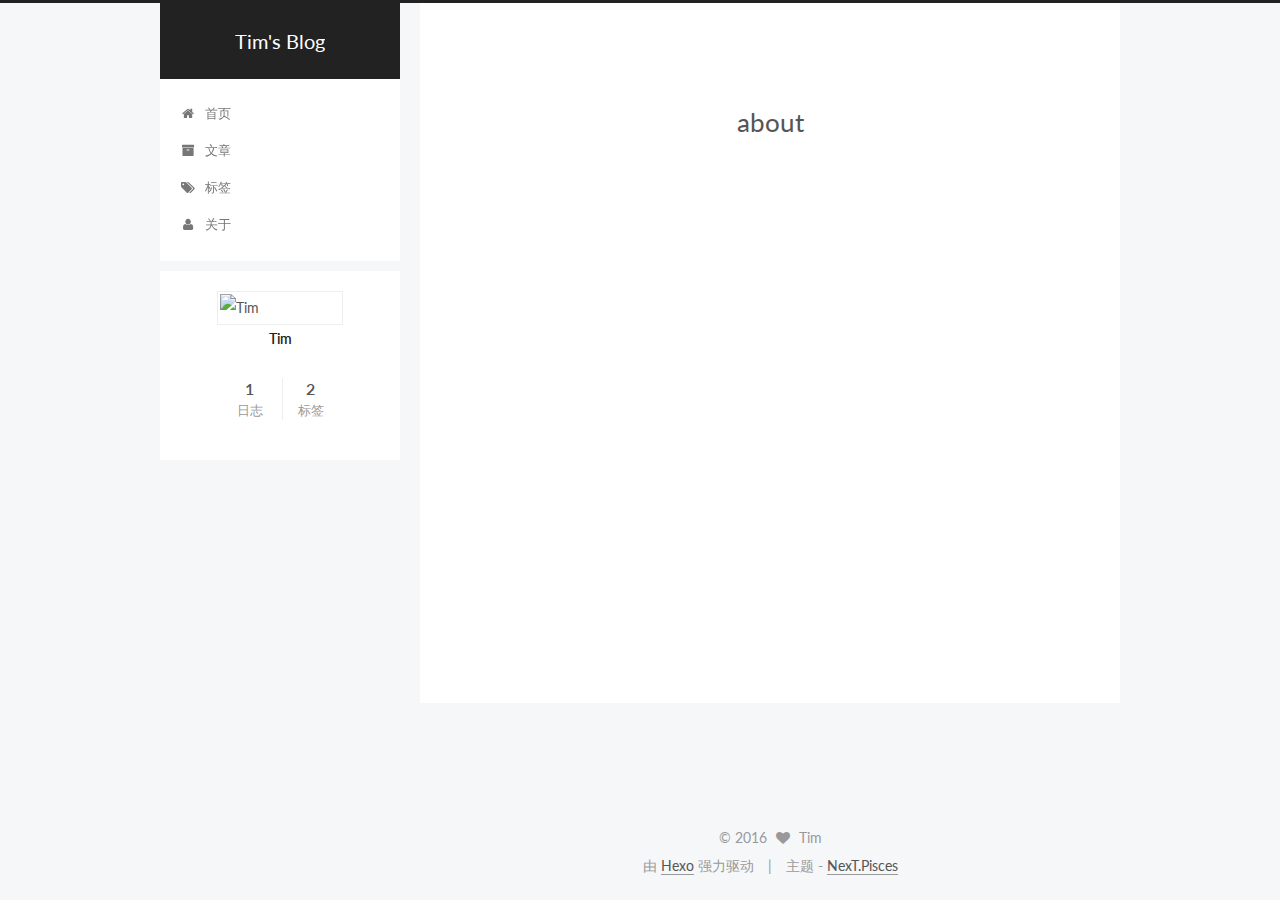
==== about/index.html @ 5eae47b6 "Site updated: 2016-11-21 16:59:02" ====
<!doctype html>



  


<html class="theme-next pisces use-motion" lang="zh-Hans">
<head>
  <meta charset="UTF-8"/>
<meta http-equiv="X-UA-Compatible" content="IE=edge" />
<meta name="viewport" content="width=device-width, initial-scale=1, maximum-scale=1"/>



<meta http-equiv="Cache-Control" content="no-transform" />
<meta http-equiv="Cache-Control" content="no-siteapp" />












  
  
  <link href="/lib/fancybox/source/jquery.fancybox.css?v=2.1.5" rel="stylesheet" type="text/css" />




  
  
  
  

  
    
    
  

  

  

  

  

  
    
    
    <link href="//fonts.googleapis.com/css?family=Lato:300,300italic,400,400italic,700,700italic&subset=latin,latin-ext" rel="stylesheet" type="text/css">
  






<link href="/lib/font-awesome/css/font-awesome.min.css?v=4.6.2" rel="stylesheet" type="text/css" />

<link href="/css/main.css?v=5.1.0" rel="stylesheet" type="text/css" />


  <meta name="keywords" content="Hexo, NexT" />








  <link rel="shortcut icon" type="image/x-icon" href="/favicon.ico?v=5.1.0" />






<meta property="og:type" content="website">
<meta property="og:title" content="about">
<meta property="og:url" content="http://yoursite.com/about/index.html">
<meta property="og:site_name" content="Tim's Blog">
<meta property="og:updated_time" content="2016-11-21T07:51:37.394Z">
<meta name="twitter:card" content="summary">
<meta name="twitter:title" content="about">



<script type="text/javascript" id="hexo.configurations">
  var NexT = window.NexT || {};
  var CONFIG = {
    root: '/',
    scheme: 'Pisces',
    sidebar: {"position":"left","display":"post"},
    fancybox: true,
    motion: true,
    duoshuo: {
      userId: '0',
      author: '博主'
    },
    algolia: {
      applicationID: '',
      apiKey: '',
      indexName: '',
      hits: {"per_page":10},
      labels: {"input_placeholder":"Search for Posts","hits_empty":"We didn't find any results for the search: ${query}","hits_stats":"${hits} results found in ${time} ms"}
    }
  };
</script>



  <link rel="canonical" href="http://yoursite.com/about/"/>





  <title>
  

  
    about | Tim's Blog
  
</title>
</head>

<body itemscope itemtype="http://schema.org/WebPage" lang="zh-Hans">

  










  
  
    
  

  <div class="container one-collumn sidebar-position-left  ">
    <div class="headband"></div>

    <header id="header" class="header" itemscope itemtype="http://schema.org/WPHeader">
      <div class="header-inner"><div class="site-meta ">
  

  <div class="custom-logo-site-title">
    <a href="/"  class="brand" rel="start">
      <span class="logo-line-before"><i></i></span>
      <span class="site-title">Tim's Blog</span>
      <span class="logo-line-after"><i></i></span>
    </a>
  </div>
  <p class="site-subtitle"></p>
</div>

<div class="site-nav-toggle">
  <button>
    <span class="btn-bar"></span>
    <span class="btn-bar"></span>
    <span class="btn-bar"></span>
  </button>
</div>

<nav class="site-nav">
  

  
    <ul id="menu" class="menu">
      
        
        <li class="menu-item menu-item-home">
          <a href="/" rel="section">
            
              <i class="menu-item-icon fa fa-fw fa-home"></i> <br />
            
            首页
          </a>
        </li>
      
        
        <li class="menu-item menu-item-archives">
          <a href="/archives" rel="section">
            
              <i class="menu-item-icon fa fa-fw fa-archive"></i> <br />
            
            文章
          </a>
        </li>
      
        
        <li class="menu-item menu-item-tags">
          <a href="/tags" rel="section">
            
              <i class="menu-item-icon fa fa-fw fa-tags"></i> <br />
            
            标签
          </a>
        </li>
      
        
        <li class="menu-item menu-item-about">
          <a href="/about" rel="section">
            
              <i class="menu-item-icon fa fa-fw fa-user"></i> <br />
            
            关于
          </a>
        </li>
      

      
    </ul>
  

  
</nav>



 </div>
    </header>

    <main id="main" class="main">
      <div class="main-inner">
        <div class="content-wrap">
          <div id="content" class="content">
            

  <div id="posts" class="posts-expand">
  <header class="post-header">

	<h2 class="post-title" itemprop="name headline">about</h2>



</header>

    
    
      
    
  </div>


          </div>
          


          
  <div class="comments" id="comments">
    
  </div>


        </div>
        
          
  
  <div class="sidebar-toggle">
    <div class="sidebar-toggle-line-wrap">
      <span class="sidebar-toggle-line sidebar-toggle-line-first"></span>
      <span class="sidebar-toggle-line sidebar-toggle-line-middle"></span>
      <span class="sidebar-toggle-line sidebar-toggle-line-last"></span>
    </div>
  </div>

  <aside id="sidebar" class="sidebar">
    <div class="sidebar-inner">

      

      

      <section class="site-overview sidebar-panel sidebar-panel-active">
        <div class="site-author motion-element" itemprop="author" itemscope itemtype="http://schema.org/Person">
          <img class="site-author-image" itemprop="image"
               src="http://suo.im/2dXatv"
               alt="Tim" />
          <p class="site-author-name" itemprop="name">Tim</p>
          <p class="site-description motion-element" itemprop="description"></p>
        </div>
        <nav class="site-state motion-element">
          <div class="site-state-item site-state-posts">
            <a href="/archives">
              <span class="site-state-item-count">1</span>
              <span class="site-state-item-name">日志</span>
            </a>
          </div>

          

          
            <div class="site-state-item site-state-tags">
              <a href="/tags">
                <span class="site-state-item-count">2</span>
                <span class="site-state-item-name">标签</span>
              </a>
            </div>
          

        </nav>

        

        <div class="links-of-author motion-element">
          
        </div>

        
        

        
        

        


      </section>

      

    </div>
  </aside>


        
      </div>
    </main>

    <footer id="footer" class="footer">
      <div class="footer-inner">
        <div class="copyright" >
  
  &copy; 
  <span itemprop="copyrightYear">2016</span>
  <span class="with-love">
    <i class="fa fa-heart"></i>
  </span>
  <span class="author" itemprop="copyrightHolder">Tim</span>
</div>


<div class="powered-by">
  由 <a class="theme-link" href="https://hexo.io">Hexo</a> 强力驱动
</div>

<div class="theme-info">
  主题 -
  <a class="theme-link" href="https://github.com/iissnan/hexo-theme-next">
    NexT.Pisces
  </a>
</div>


        

        
      </div>
    </footer>

    <div class="back-to-top">
      <i class="fa fa-arrow-up"></i>
    </div>
  </div>

  

<script type="text/javascript">
  if (Object.prototype.toString.call(window.Promise) !== '[object Function]') {
    window.Promise = null;
  }
</script>









  



  
  <script type="text/javascript" src="/lib/jquery/index.js?v=2.1.3"></script>

  
  <script type="text/javascript" src="/lib/fastclick/lib/fastclick.min.js?v=1.0.6"></script>

  
  <script type="text/javascript" src="/lib/jquery_lazyload/jquery.lazyload.js?v=1.9.7"></script>

  
  <script type="text/javascript" src="/lib/velocity/velocity.min.js?v=1.2.1"></script>

  
  <script type="text/javascript" src="/lib/velocity/velocity.ui.min.js?v=1.2.1"></script>

  
  <script type="text/javascript" src="/lib/fancybox/source/jquery.fancybox.pack.js?v=2.1.5"></script>


  


  <script type="text/javascript" src="/js/src/utils.js?v=5.1.0"></script>

  <script type="text/javascript" src="/js/src/motion.js?v=5.1.0"></script>



  
  


  <script type="text/javascript" src="/js/src/affix.js?v=5.1.0"></script>

  <script type="text/javascript" src="/js/src/schemes/pisces.js?v=5.1.0"></script>



  

  


  <script type="text/javascript" src="/js/src/bootstrap.js?v=5.1.0"></script>



  



  




	




  
  

  

  

  

  


</body>
</html>
---- css/main.css ----
/* normalize.css v3.0.2 | MIT License | git.io/normalize */
html {
  font-family: sans-serif; /* 1 */
  -ms-text-size-adjust: 100%; /* 2 */
  -webkit-text-size-adjust: 100%; /* 2 */
}
body {
  margin: 0;
}
article,
aside,
details,
figcaption,
figure,
footer,
header,
hgroup,
main,
menu,
nav,
section,
summary {
  display: block;
}
audio,
canvas,
progress,
video {
  display: inline-block; /* 1 */
  vertical-align: baseline; /* 2 */
}
audio:not([controls]) {
  display: none;
  height: 0;
}
[hidden],
template {
  display: none;
}
a {
  background-color: transparent;
}
a:active,
a:hover {
  outline: 0;
}
abbr[title] {
  border-bottom: 1px dotted;
}
b,
strong {
  font-weight: bold;
}
dfn {
  font-style: italic;
}
h1 {
  font-size: 2em;
  margin: 0.67em 0;
}
mark {
  background: #ff0;
  color: #000;
}
small {
  font-size: 80%;
}
sub,
sup {
  font-size: 75%;
  line-height: 0;
  position: relative;
  vertical-align: baseline;
}
sup {
  top: -0.5em;
}
sub {
  bottom: -0.25em;
}
img {
  border: 0;
}
svg:not(:root) {
  overflow: hidden;
}
figure {
  margin: 1em 40px;
}
hr {
  -moz-box-sizing: content-box;
  box-sizing: content-box;
  height: 0;
}
pre {
  overflow: auto;
}
code,
kbd,
pre,
samp {
  font-family: monospace, monospace;
  font-size: 1em;
}
button,
input,
optgroup,
select,
textarea {
  color: inherit; /* 1 */
  font: inherit; /* 2 */
  margin: 0; /* 3 */
}
button {
  overflow: visible;
}
button,
select {
  text-transform: none;
}
button,
html input[type="button"],
input[type="reset"],
input[type="submit"] {
  -webkit-appearance: button; /* 2 */
  cursor: pointer; /* 3 */
}
button[disabled],
html input[disabled] {
  cursor: default;
}
button::-moz-focus-inner,
input::-moz-focus-inner {
  border: 0;
  padding: 0;
}
input {
  line-height: normal;
}
input[type="checkbox"],
input[type="radio"] {
  box-sizing: border-box; /* 1 */
  padding: 0; /* 2 */
}
input[type="number"]::-webkit-inner-spin-button,
input[type="number"]::-webkit-outer-spin-button {
  height: auto;
}
input[type="search"] {
  -webkit-appearance: textfield; /* 1 */
  -moz-box-sizing: content-box;
  -webkit-box-sizing: content-box; /* 2 */
  box-sizing: content-box;
}
input[type="search"]::-webkit-search-cancel-button,
input[type="search"]::-webkit-search-decoration {
  -webkit-appearance: none;
}
fieldset {
  border: 1px solid #c0c0c0;
  margin: 0 2px;
  padding: 0.35em 0.625em 0.75em;
}
legend {
  border: 0; /* 1 */
  padding: 0; /* 2 */
}
textarea {
  overflow: auto;
}
optgroup {
  font-weight: bold;
}
table {
  border-collapse: collapse;
  border-spacing: 0;
}
td,
th {
  padding: 0;
}
::selection {
  background: #262a30;
  color: #fff;
}
body {
  position: relative;
  font-family: 'Lato', "PingFang SC", "Microsoft YaHei", sans-serif;
  font-size: 14px;
  line-height: 2;
  color: #555;
  background: #fff;
}
@media (max-width: 767px) {
  body {
    padding-right: 0 !important;
  }
}
@media (min-width: 768px) and (max-width: 991px) {
  body {
    padding-right: 0 !important;
  }
}
@media (min-width: 1600px) {
  body {
    font-size: 16px;
  }
}
h1,
h2,
h3,
h4,
h5,
h6 {
  margin: 0;
  padding: 0;
  font-weight: bold;
  line-height: 1.5;
  font-family: 'Lato', "PingFang SC", "Microsoft YaHei", sans-serif;
}
h2,
h3,
h4,
h5,
h6 {
  margin: 20px 0 15px;
}
h1 {
  font-size: 22px;
}
@media (max-width: 767px) {
  h1 {
    font-size: 18px;
  }
}
h2 {
  font-size: 20px;
}
@media (max-width: 767px) {
  h2 {
    font-size: 16px;
  }
}
h3 {
  font-size: 18px;
}
@media (max-width: 767px) {
  h3 {
    font-size: 14px;
  }
}
h4 {
  font-size: 16px;
}
@media (max-width: 767px) {
  h4 {
    font-size: 12px;
  }
}
h5 {
  font-size: 14px;
}
@media (max-width: 767px) {
  h5 {
    font-size: 10px;
  }
}
h6 {
  font-size: 12px;
}
@media (max-width: 767px) {
  h6 {
    font-size: 8px;
  }
}
p {
  margin: 0 0 25px 0;
}
a {
  color: #555;
  text-decoration: none;
  border-bottom: 1px solid #999;
  word-wrap: break-word;
}
a:hover {
  color: #222;
  border-bottom-color: #222;
}
ul {
  list-style: none;
}
blockquote {
  margin: 0;
  padding: 0;
}
img {
  display: block;
  margin: auto;
  max-width: 100%;
  height: auto;
}
hr {
  margin: 40px 0;
  height: 3px;
  border: none;
  background-color: #ddd;
  background-image: repeating-linear-gradient(-45deg, #fff, #fff 4px, transparent 4px, transparent 8px);
}
blockquote {
  padding: 0 15px;
  color: #666;
  border-left: 4px solid #ddd;
}
blockquote cite::before {
  content: "-";
  padding: 0 5px;
}
dt {
  font-weight: 700;
}
dd {
  margin: 0;
  padding: 0;
}
.text-left {
  text-align: left;
}
.text-center {
  text-align: center;
}
.text-right {
  text-align: right;
}
.text-justify {
  text-align: justify;
}
.text-nowrap {
  white-space: nowrap;
}
.text-lowercase {
  text-transform: lowercase;
}
.text-uppercase {
  text-transform: uppercase;
}
.text-capitalize {
  text-transform: capitalize;
}
.center-block {
  display: block;
  margin-left: auto;
  margin-right: auto;
}
.clearfix:before,
.clearfix:after {
  content: " ";
  display: table;
}
.clearfix:after {
  clear: both;
}
.pullquote {
  width: 45%;
}
.pullquote.left {
  float: left;
  margin-left: 5px;
  margin-right: 10px;
}
.pullquote.right {
  float: right;
  margin-left: 10px;
  margin-right: 5px;
}
.affix.affix.affix {
  position: fixed;
}
.translation {
  margin-top: -20px;
  font-size: 14px;
  color: #999;
}
.scrollbar-measure {
  width: 100px;
  height: 100px;
  overflow: scroll;
  position: absolute;
  top: -9999px;
}
.use-motion .motion-element {
  opacity: 0;
}
#local-search-input {
  padding: 3px;
  border: none;
  text-indent: 14px;
  border-radius: 0;
  width: 140px;
  outline: none;
  border-bottom: 1px solid #999;
  background: inherit;
  opacity: 0.5;
}
#local-search-input:focus {
  opacity: 1;
}
.search-icon {
  position: absolute;
  top: 9px;
}
table {
  margin: 20px 0;
  width: 100%;
  border-collapse: collapse;
  border-spacing: 0;
  border: 1px solid #ddd;
  font-size: 14px;
  table-layout: fixed;
  word-wrap: break-all;
}
table>tbody>tr:nth-of-type(odd) {
  background-color: #f9f9f9;
}
table>tbody>tr:hover {
  background-color: #f5f5f5;
}
caption,
th,
td {
  padding: 8px;
  text-align: left;
  vertical-align: middle;
  font-weight: normal;
}
th,
td {
  border-bottom: 3px solid #ddd;
  border-right: 1px solid #eee;
}
th {
  padding-bottom: 10px;
  font-weight: 700;
}
td {
  border-bottom-width: 1px;
}
html,
body {
  height: 100%;
}
.container {
  position: relative;
  min-height: 100%;
}
.header-inner {
  margin: 0 auto;
  padding: 100px 0 70px;
  width: 700px;
}
@media (min-width: 1600px) {
  .container .header-inner {
    width: 900px;
  }
}
.main {
  padding-bottom: 150px;
}
.main-inner {
  margin: 0 auto;
  width: 700px;
}
@media (min-width: 1600px) {
  .container .main-inner {
    width: 900px;
  }
}
.footer {
  position: absolute;
  left: 0;
  bottom: 0;
  width: 100%;
  min-height: 50px;
}
.footer-inner {
  box-sizing: border-box;
  margin: 20px auto;
  width: 700px;
}
@media (min-width: 1600px) {
  .container .footer-inner {
    width: 900px;
  }
}
pre,
.highlight {
  overflow: auto;
  margin: 20px 0;
  padding: 0;
  font-size: 13px;
  color: #4d4d4c;
  background: #f7f7f7;
  line-height: 1.6;
}
pre,
code {
  font-family: consolas, Menlo, "PingFang SC", "Microsoft YaHei", monospace;
}
code {
  padding: 2px 4px;
  word-wrap: break-word;
  color: #4d4d4c;
  background: #f7f7f7;
  border-radius: 3px;
  font-size: 13px;
}
pre code {
  padding: 0;
  color: #4d4d4c;
  background: none;
  text-shadow: none;
}
.highlight {
  border-radius: 1px;
}
.highlight pre {
  border: none;
  margin: 0;
  padding: 10px 0;
}
.highlight table {
  margin: 0;
  width: auto;
  border: none;
}
.highlight td {
  border: none;
  padding: 0;
}
.highlight figcaption {
  font-size: 1em;
  color: #4d4d4c;
  line-height: 1em;
  margin-bottom: 1em;
}
.highlight figcaption:before,
.highlight figcaption:after {
  content: " ";
  display: table;
}
.highlight figcaption:after {
  clear: both;
}
.highlight figcaption a {
  float: right;
  color: #4d4d4c;
}
.highlight figcaption a:hover {
  border-bottom-color: #4d4d4c;
}
.highlight .gutter pre {
  padding-left: 10px;
  padding-right: 10px;
  color: #869194;
  text-align: right;
  background-color: #eff2f3;
}
.highlight .code pre {
  padding-left: 10px;
  padding-right: 10px;
  background-color: #f7f7f7;
}
.highlight .line {
  height: 20px;
}
.gutter {
  -webkit-user-select: none;
  -moz-user-select: none;
  -ms-user-select: none;
  user-select: none;
}
.gist table {
  width: auto;
}
.gist table td {
  border: none;
}
pre .deletion {
  background: #fdd;
}
pre .addition {
  background: #dfd;
}
pre .meta {
  color: #8959a8;
}
pre .comment {
  color: #8e908c;
}
pre .variable,
pre .attribute,
pre .tag,
pre .regexp,
pre .ruby .constant,
pre .xml .tag .title,
pre .xml .pi,
pre .xml .doctype,
pre .html .doctype,
pre .css .id,
pre .css .class,
pre .css .pseudo {
  color: #c82829;
}
pre .number,
pre .preprocessor,
pre .built_in,
pre .literal,
pre .params,
pre .constant,
pre .command {
  color: #f5871f;
}
pre .ruby .class .title,
pre .css .rules .attribute,
pre .string,
pre .value,
pre .inheritance,
pre .header,
pre .ruby .symbol,
pre .xml .cdata,
pre .special,
pre .number,
pre .formula {
  color: #718c00;
}
pre .title,
pre .css .hexcolor {
  color: #3e999f;
}
pre .function,
pre .python .decorator,
pre .python .title,
pre .ruby .function .title,
pre .ruby .title .keyword,
pre .perl .sub,
pre .javascript .title,
pre .coffeescript .title {
  color: #4271ae;
}
pre .keyword,
pre .javascript .function {
  color: #8959a8;
}
.full-image.full-image.full-image {
  border: none;
  max-width: 100%;
  width: auto;
  margin: 20px auto;
}
@media (min-width: 992px) {
  .full-image.full-image.full-image {
    max-width: none;
    width: 126%;
    margin: 0 -13%;
  }
}
.blockquote-center,
.page-home .post-type-quote blockquote,
.page-post-detail .post-type-quote blockquote {
  position: relative;
  margin: 40px 0;
  padding: 0;
  border-left: none;
  text-align: center;
}
.blockquote-center::before,
.page-home .post-type-quote blockquote::before,
.page-post-detail .post-type-quote blockquote::before,
.blockquote-center::after,
.page-home .post-type-quote blockquote::after,
.page-post-detail .post-type-quote blockquote::after {
  position: absolute;
  content: ' ';
  display: block;
  width: 100%;
  height: 24px;
  opacity: 0.2;
  background-repeat: no-repeat;
  background-position: 0 -6px;
  background-size: 22px 22px;
}
.blockquote-center::before,
.page-home .post-type-quote blockquote::before,
.page-post-detail .post-type-quote blockquote::before {
  top: -20px;
  background-image: url("../images/quote-l.svg");
  border-top: 1px solid #ccc;
}
.blockquote-center::after,
.page-home .post-type-quote blockquote::after,
.page-post-detail .post-type-quote blockquote::after {
  bottom: -20px;
  background-image: url("../images/quote-r.svg");
  border-bottom: 1px solid #ccc;
  background-position: 100% 8px;
}
.blockquote-center p,
.page-home .post-type-quote blockquote p,
.page-post-detail .post-type-quote blockquote p,
.blockquote-center div,
.page-home .post-type-quote blockquote div,
.page-post-detail .post-type-quote blockquote div {
  text-align: center;
}
.post .post-body .group-picture img {
  box-sizing: border-box;
  padding: 0 3px;
  border: none;
}
.post .group-picture-row {
  overflow: hidden;
  margin-top: 6px;
}
.post .group-picture-row:first-child {
  margin-top: 0;
}
.post .group-picture-column {
  float: left;
}
.page-post-detail .post-body .group-picture-column {
  float: none;
  margin-top: 10px;
  width: auto !important;
}
.page-post-detail .post-body .group-picture-column img {
  margin: 0 auto;
}
.page-archive .group-picture-container {
  overflow: hidden;
}
.page-archive .group-picture-row {
  float: left;
}
.page-archive .group-picture-row:first-child {
  margin-top: 6px;
}
.page-archive .group-picture-column {
  max-width: 150px;
  max-height: 150px;
}
.note {
  padding: 20px;
  margin: 20px 0;
  border: 1px solid #eee;
  border-left-width: 5px;
  border-radius: 3px;
}
.note h2,
.note h3,
.note h4,
.note h5,
.note h6 {
  margin-top: 0;
  margin-bottom: 5px;
}
.note p:last-child {
  margin-bottom: 0;
}
.note code {
  border-radius: 3px;
}
.note+.note {
  margin-top: -5px;
}
.default {
  border-left-color: #777;
}
.default h2,
.default h3,
.default h4,
.default h5,
.default h6 {
  color: #777;
}
.primary {
  border-left-color: #428bca;
}
.primary h2,
.primary h3,
.primary h4,
.primary h5,
.primary h6 {
  color: #428bca;
}
.success {
  border-left-color: #5cb85c;
}
.success h2,
.success h3,
.success h4,
.success h5,
.success h6 {
  color: #5cb85c;
}
.danger {
  border-left-color: #d9534f;
}
.danger h2,
.danger h3,
.danger h4,
.danger h5,
.danger h6 {
  color: #d9534f;
}
.warning {
  border-left-color: #f0ad4e;
}
.warning h2,
.warning h3,
.warning h4,
.warning h5,
.warning h6 {
  color: #f0ad4e;
}
.info {
  border-left-color: #5bc0de;
}
.info h2,
.info h3,
.info h4,
.info h5,
.info h6 {
  color: #5bc0de;
}
.btn {
  display: inline-block;
  padding: 0 20px;
  font-size: 14px;
  color: #fff;
  background: #222;
  border: 2px solid #555;
  text-decoration: none;
  border-radius: 0;
  transition-property: background-color;
  transition-duration: 0.2s;
  transition-timing-function: ease-in-out;
  transition-delay: 0s;
}
.btn:hover,
.post-more-link .btn:hover {
  border-color: #222;
  color: #fff;
  background: #222;
}
.btn-bar {
  display: block;
  width: 22px;
  height: 2px;
  background: #555;
  border-radius: 1px;
}
.btn-bar+.btn-bar {
  margin-top: 4px;
}
.pagination {
  margin: 120px 0 40px;
  text-align: center;
  border-top: 1px solid #eee;
}
.page-number-basic,
.pagination .prev,
.pagination .next,
.pagination .page-number,
.pagination .space {
  display: inline-block;
  position: relative;
  top: -1px;
  margin: 0 10px;
  padding: 0 10px;
  line-height: 30px;
}
@media (max-width: 767px) {
  .page-number-basic,
  .pagination .prev,
  .pagination .next,
  .pagination .page-number,
  .pagination .space {
    margin: 0 5px;
  }
}
.pagination .prev,
.pagination .next,
.pagination .page-number {
  border-bottom: 0;
  border-top: 1px solid #eee;
  transition-property: border-color;
  transition-duration: 0.2s;
  transition-timing-function: ease-in-out;
  transition-delay: 0s;
}
.pagination .prev:hover,
.pagination .next:hover,
.pagination .page-number:hover {
  border-top-color: #222;
}
.pagination .space {
  padding: 0;
  margin: 0;
}
.pagination .prev {
  margin-left: 0;
}
.pagination .next {
  margin-right: 0;
}
.pagination .page-number.current {
  color: #fff;
  background: #ccc;
  border-top-color: #ccc;
}
@media (max-width: 767px) {
  .pagination {
    border-top: none;
  }
  .pagination .prev,
  .pagination .next,
  .pagination .page-number {
    margin-bottom: 10px;
    border-top: 0;
    border-bottom: 1px solid #eee;
  }
  .pagination .prev:hover,
  .pagination .next:hover,
  .pagination .page-number:hover {
    border-bottom-color: #222;
  }
}
.comments {
  margin: 60px 20px 0;
}
.tag-cloud {
  text-align: center;
}
.tag-cloud a {
  display: inline-block;
  margin: 10px;
}
.back-to-top {
  box-sizing: border-box;
  position: fixed;
  bottom: -100px;
  right: 50px;
  z-index: 1050;
  padding: 0 6px;
  width: 25px;
  background: #222;
  font-size: 12px;
  opacity: 0.6;
  color: #fff;
  cursor: pointer;
  text-align: center;
  -webkit-transform: translateZ(0);
  transition-property: bottom;
  transition-duration: 0.2s;
  transition-timing-function: ease-in-out;
  transition-delay: 0s;
}
@media (max-width: 767px) {
  .back-to-top {
    display: none;
  }
}
@media (min-width: 768px) and (max-width: 991px) {
  .back-to-top {
    display: none;
  }
}
.back-to-top.back-to-top-on {
  bottom: 40px;
}
.header {
  background: #fff;
}
.header-inner {
  position: relative;
}
.headband {
  height: 3px;
  background: #222;
}
.site-meta {
  margin: 0;
  text-align: center;
}
@media (max-width: 767px) {
  .site-meta {
    text-align: center;
  }
}
.brand {
  position: relative;
  display: inline-block;
  padding: 0 40px;
  color: #fff;
  background: #222;
  border-bottom: none;
}
.brand:hover {
  color: #fff;
}
.logo {
  display: inline-block;
  margin-right: 5px;
  line-height: 36px;
  vertical-align: top;
}
.site-title {
  display: inline-block;
  vertical-align: top;
  line-height: 36px;
  font-size: 20px;
  font-weight: normal;
  font-family: 'Lato', "PingFang SC", "Microsoft YaHei", sans-serif;
}
.site-subtitle {
  margin-top: 10px;
  font-size: 13px;
  color: #ddd;
}
.use-motion .brand {
  opacity: 0;
}
.use-motion .logo,
.use-motion .site-title,
.use-motion .site-subtitle {
  opacity: 0;
  position: relative;
  top: -10px;
}
.site-nav-toggle {
  display: none;
  position: absolute;
  top: 10px;
  left: 10px;
}
@media (max-width: 767px) {
  .site-nav-toggle {
    display: block;
  }
}
.site-nav-toggle button {
  margin-top: 2px;
  padding: 9px 10px;
  background: transparent;
  border: none;
}
@media (max-width: 767px) {
  .site-nav {
    display: none;
    margin: 0 -10px;
    padding: 0 10px;
    clear: both;
    border-top: 1px solid #ddd;
  }
}
@media (min-width: 768px) and (max-width: 991px) {
  .site-nav {
    display: block !important;
  }
}
@media (min-width: 992px) {
  .site-nav {
    display: block !important;
  }
}
.menu {
  margin-top: 20px;
  padding-left: 0;
  text-align: center;
}
.menu .menu-item {
  display: inline-block;
  margin: 0 10px;
}
@media screen and (max-width: 767px) {
  .menu .menu-item {
    margin-top: 10px;
  }
}
.menu .menu-item a {
  display: block;
  font-size: 13px;
  text-transform: capitalize;
  line-height: inherit;
  border-bottom: 1px solid transparent;
  transition-property: border-color;
  transition-duration: 0.2s;
  transition-timing-function: ease-in-out;
  transition-delay: 0s;
}
.menu .menu-item a:hover,
.menu-item-active a {
  border-bottom-color: #222;
}
.menu .menu-item .fa {
  margin-right: 5px;
}
.use-motion .menu-item {
  opacity: 0;
}
.post-body {
  font-family: 'Lato', "PingFang SC", "Microsoft YaHei", sans-serif;
}
@media (max-width: 767px) {
  .post-body {
    word-break: break-word;
  }
}
.post-body .fancybox img {
  display: block !important;
  margin: 0 auto;
  cursor: pointer;
  cursor: zoom-in;
  cursor: -webkit-zoom-in;
}
.post-body .image-caption,
.post-body .figure .caption {
  margin: 10px auto 15px;
  text-align: center;
  font-size: 14px;
  color: #999;
  font-weight: bold;
  line-height: 1;
}
.post-sticky-flag {
  display: inline-block;
  font-size: 16px;
  -ms-transform: rotate(30deg);
  -webkit-transform: rotate(30deg);
  -moz-transform: rotate(30deg);
  -ms-transform: rotate(30deg);
  -o-transform: rotate(30deg);
  transform: rotate(30deg);
}
.posts-expand {
  padding-top: 40px;
}
@media (max-width: 767px) {
  .posts-expand {
    margin: 0 20px;
  }
  .post-body pre,
  .post-body .highlight {
    padding: 10px;
  }
  .post-body pre .gutter pre,
  .post-body .highlight .gutter pre {
    padding-right: 10px;
  }
}
@media (min-width: 992px) {
  .posts-expand .post-body {
    text-align: justify;
  }
}
.posts-expand .post-body h2,
.posts-expand .post-body h3,
.posts-expand .post-body h4,
.posts-expand .post-body h5,
.posts-expand .post-body h6 {
  padding-top: 10px;
}
.posts-expand .post-body h2 .header-anchor,
.posts-expand .post-body h3 .header-anchor,
.posts-expand .post-body h4 .header-anchor,
.posts-expand .post-body h5 .header-anchor,
.posts-expand .post-body h6 .header-anchor {
  float: right;
  margin-left: 10px;
  color: #ccc;
  border-bottom-style: none;
  visibility: hidden;
}
.posts-expand .post-body h2 .header-anchor:hover,
.posts-expand .post-body h3 .header-anchor:hover,
.posts-expand .post-body h4 .header-anchor:hover,
.posts-expand .post-body h5 .header-anchor:hover,
.posts-expand .post-body h6 .header-anchor:hover {
  color: inherit;
}
.posts-expand .post-body h2:hover .header-anchor,
.posts-expand .post-body h3:hover .header-anchor,
.posts-expand .post-body h4:hover .header-anchor,
.posts-expand .post-body h5:hover .header-anchor,
.posts-expand .post-body h6:hover .header-anchor {
  visibility: visible;
}
.posts-expand .post-body ul li {
  list-style: circle;
}
.posts-expand .post-body img {
  box-sizing: border-box;
  margin: auto;
  padding: 3px;
  border: 1px solid #ddd;
}
.posts-expand .fancybox img {
  margin: 0 auto;
}
@media (max-width: 767px) {
  .posts-collapse {
    margin: 0 20px;
  }
  .posts-collapse .post-title,
  .posts-collapse .post-meta {
    display: block;
    width: auto;
    text-align: left;
  }
}
.posts-collapse {
  position: relative;
  z-index: 1010;
  margin-left: 55px;
}
.posts-collapse::after {
  content: " ";
  position: absolute;
  top: 20px;
  left: 0;
  margin-left: -2px;
  width: 4px;
  height: 100%;
  background: #f5f5f5;
  z-index: -1;
}
@media (max-width: 767px) {
  .posts-collapse {
    margin: 0 20px;
  }
}
.posts-collapse .collection-title {
  position: relative;
  margin: 60px 0;
}
.posts-collapse .collection-title h2 {
  margin-left: 20px;
}
.posts-collapse .collection-title small {
  color: #bbb;
}
.posts-collapse .collection-title::before {
  content: " ";
  position: absolute;
  left: 0;
  top: 50%;
  margin-left: -4px;
  margin-top: -4px;
  width: 8px;
  height: 8px;
  background: #bbb;
  border-radius: 50%;
}
.posts-collapse .post {
  margin: 30px 0;
}
.posts-collapse .post-header {
  position: relative;
  transition-duration: 0.2s;
  transition-timing-function: ease-in-out;
  transition-delay: 0s;
  transition-property: border;
  border-bottom: 1px dashed #ccc;
}
.posts-collapse .post-header::before {
  content: " ";
  position: absolute;
  left: 0;
  top: 12px;
  width: 6px;
  height: 6px;
  margin-left: -4px;
  background: #bbb;
  border-radius: 50%;
  border: 1px solid #fff;
  transition-duration: 0.2s;
  transition-timing-function: ease-in-out;
  transition-delay: 0s;
  transition-property: background;
}
.posts-collapse .post-header:hover {
  border-bottom-color: #666;
}
.posts-collapse .post-header:hover::before {
  background: #222;
}
.posts-collapse .post-meta {
  position: absolute;
  font-size: 12px;
  left: 20px;
  top: 5px;
}
.posts-collapse .post-comments-count {
  display: none;
}
.posts-collapse .post-title {
  margin-left: 60px;
  font-size: 16px;
  font-weight: normal;
  line-height: inherit;
}
.posts-collapse .post-title::after {
  margin-left: 3px;
  opacity: 0.6;
}
.posts-collapse .post-title a {
  color: #666;
  border-bottom: none;
}
.page-home .post-type-quote .post-header,
.page-post-detail .post-type-quote .post-header,
.page-home .post-type-quote .post-tags,
.page-post-detail .post-type-quote .post-tags {
  display: none;
}
.posts-expand .post-title {
  font-size: 26px;
  text-align: center;
  word-break: break-word;
  font-weight: 400;
}
@media (max-width: 767px) {
  .posts-expand .post-title {
    font-size: 22px;
  }
}
.posts-expand .post-title-link {
  display: inline-block;
  position: relative;
  color: #555;
  border-bottom: none;
  line-height: 1.2;
  vertical-align: top;
}
.posts-expand .post-title-link::before {
  content: "";
  position: absolute;
  width: 100%;
  height: 2px;
  bottom: 0;
  left: 0;
  background-color: #000;
  visibility: hidden;
  -webkit-transform: scaleX(0);
  -moz-transform: scaleX(0);
  -ms-transform: scaleX(0);
  -o-transform: scaleX(0);
  transform: scaleX(0);
  transition-duration: 0.2s;
  transition-timing-function: ease-in-out;
  transition-delay: 0s;
}
.posts-expand .post-title-link:hover::before {
  visibility: visible;
  -webkit-transform: scaleX(1);
  -moz-transform: scaleX(1);
  -ms-transform: scaleX(1);
  -o-transform: scaleX(1);
  transform: scaleX(1);
}
.posts-expand .post-title-link .fa {
  font-size: 16px;
}
.posts-expand .post-meta {
  margin: 3px 0 60px 0;
  color: #999;
  font-family: 'Lato', "PingFang SC", "Microsoft YaHei", sans-serif;
  font-size: 12px;
  text-align: center;
}
.posts-expand .post-meta .post-category-list {
  display: inline-block;
  margin: 0;
  padding: 3px;
}
.posts-expand .post-meta .post-category-list-link {
  color: #999;
}
.posts-expand .post-meta .post-description {
  font-size: 14px;
  margin-top: 2px;
}
.post-meta-divider {
  margin: 0 0.5em;
}
.post-meta-item-icon {
  display: none;
  margin-right: 3px;
}
@media (min-width: 768px) and (max-width: 991px) {
  .post-meta-item-icon {
    display: inline-block;
  }
}
@media (max-width: 767px) {
  .post-meta-item-icon {
    display: inline-block;
  }
}
@media (min-width: 768px) and (max-width: 991px) {
  .post-meta-item-text {
    display: none;
  }
}
@media (max-width: 767px) {
  .post-meta-item-text {
    display: none;
  }
}
@media (max-width: 767px) {
  .posts-expand .post-comments-count {
    display: none;
  }
}
.post-more-link {
  margin-top: 50px;
}
.post-more-link .btn {
  color: #555;
  font-size: 14px;
  background: #fff;
  border-radius: 2px;
  line-height: 2;
}
.posts-expand .post-tags {
  margin-top: 40px;
  text-align: center;
}
.posts-expand .post-tags a {
  display: inline-block;
  margin-right: 10px;
  font-size: 13px;
}
.post-nav {
  display: table;
  margin-top: 60px;
  width: 100%;
  border-top: 1px solid #eee;
}
.post-nav-divider {
  display: table-cell;
  width: 10%;
}
.post-nav-item {
  display: table-cell;
  padding: 10px 0 0 0;
  width: 45%;
  vertical-align: top;
}
.post-nav-item a {
  position: relative;
  display: block;
  line-height: 25px;
  font-size: 14px;
  color: #555;
  border-bottom: none;
}
.post-nav-item a:hover {
  color: #222;
  border-bottom: none;
}
.post-nav-item a:active {
  top: 2px;
}
.post-nav-item .fa {
  position: absolute;
  top: 8px;
  left: 0;
  font-size: 12px;
}
.post-nav-next a {
  padding-left: 15px;
}
.post-nav-prev {
  text-align: right;
}
.post-nav-prev a {
  padding-right: 15px;
}
.post-nav-prev .fa {
  right: 0;
  left: auto;
}
.posts-expand .post-eof {
  display: block;
  margin: 80px auto 60px;
  width: 8%;
  height: 1px;
  background: #ccc;
  text-align: center;
}
.post:last-child .post-eof.post-eof.post-eof {
  display: none;
}
.post-gallery {
  display: table;
  table-layout: fixed;
  width: 100%;
  border-collapse: separate;
}
.post-gallery-row {
  display: table-row;
}
.post-gallery .post-gallery-img {
  display: table-cell;
  text-align: center;
  vertical-align: middle;
  border: none;
}
.post-gallery .post-gallery-img img {
  max-width: 100%;
  max-height: 100%;
  border: none;
}
.fancybox-close,
.fancybox-close:hover {
  border: none;
}
.sidebar {
  position: fixed;
  right: 0;
  top: 0;
  bottom: 0;
  width: 0;
  z-index: 1040;
  box-shadow: inset 0 2px 6px #000;
  background: #222;
  -webkit-transform: translateZ(0);
}
.sidebar a {
  color: #999;
  border-bottom-color: #555;
}
.sidebar a:hover {
  color: #eee;
}
@media (min-width: 768px) and (max-width: 991px) {
  .sidebar {
    display: none !important;
  }
}
@media (max-width: 767px) {
  .sidebar {
    display: none !important;
  }
}
.sidebar-inner {
  position: relative;
  padding: 20px 10px;
  color: #999;
  text-align: center;
}
.sidebar-toggle {
  position: fixed;
  right: 50px;
  bottom: 45px;
  width: 15px;
  height: 15px;
  padding: 5px;
  background: #222;
  line-height: 0;
  z-index: 1050;
  cursor: pointer;
  -webkit-transform: translateZ(0);
}
@media (min-width: 768px) and (max-width: 991px) {
  .sidebar-toggle {
    display: none;
  }
}
@media (max-width: 767px) {
  .sidebar-toggle {
    display: none;
  }
}
.sidebar-toggle-line {
  position: relative;
  display: inline-block;
  vertical-align: top;
  height: 2px;
  width: 100%;
  background: #fff;
  margin-top: 3px;
}
.sidebar-toggle-line:first-child {
  margin-top: 0;
}
.site-author-image {
  display: block;
  margin: 0 auto;
  padding: 2px;
  max-width: 120px;
  height: auto;
  border: 1px solid #eee;
}
.site-author-name {
  margin: 0;
  text-align: center;
  color: #222;
  font-weight: 600;
}
.site-description {
  margin-top: 0;
  text-align: center;
  font-size: 13px;
  color: #999;
}
.site-state {
  overflow: hidden;
  line-height: 1.4;
  white-space: nowrap;
  text-align: center;
}
.site-state-item {
  display: inline-block;
  padding: 0 15px;
  border-left: 1px solid #eee;
}
.site-state-item:first-child {
  border-left: none;
}
.site-state-item a {
  border-bottom: none;
}
.site-state-item-count {
  display: block;
  text-align: center;
  color: inherit;
  font-weight: 600;
  font-size: 16px;
}
.site-state-item-name {
  font-size: 13px;
  color: #999;
}
.feed-link {
  margin-top: 20px;
}
.feed-link a {
  display: inline-block;
  padding: 0 15px;
  color: #fc6423;
  border: 1px solid #fc6423;
  border-radius: 4px;
}
.feed-link a i {
  color: #fc6423;
  font-size: 14px;
}
.feed-link a:hover {
  color: #fff;
  background: #fc6423;
}
.feed-link a:hover i {
  color: #fff;
}
.links-of-author {
  margin-top: 20px;
}
.links-of-author a {
  display: inline-block;
  vertical-align: middle;
  margin-right: 10px;
  margin-bottom: 10px;
  border-bottom-color: #555;
  font-size: 13px;
}
.links-of-author a:before {
  display: inline-block;
  vertical-align: middle;
  margin-right: 3px;
  content: " ";
  width: 4px;
  height: 4px;
  border-radius: 50%;
  background: #fff4ff;
}
.links-of-blogroll {
  font-size: 13px;
}
.links-of-blogroll-title {
  margin-top: 20px;
  font-size: 14px;
  font-weight: 600;
}
.links-of-blogroll-list {
  margin: 0;
  padding: 0;
}
.links-of-blogroll-item {
  padding: 2px 10px;
}
.sidebar-nav {
  margin: 0 0 20px;
  padding-left: 0;
}
.sidebar-nav li {
  display: inline-block;
  cursor: pointer;
  border-bottom: 1px solid transparent;
  font-size: 14px;
  color: #555;
}
.sidebar-nav li:hover {
  color: #fc6423;
}
.page-post-detail .sidebar-nav-toc {
  padding: 0 5px;
}
.page-post-detail .sidebar-nav-overview {
  margin-left: 10px;
}
.sidebar-nav .sidebar-nav-active {
  color: #fc6423;
  border-bottom-color: #fc6423;
}
.sidebar-nav .sidebar-nav-active:hover {
  color: #fc6423;
}
.sidebar-panel {
  display: none;
}
.sidebar-panel-active {
  display: block;
}
.post-toc-empty {
  font-size: 14px;
  color: #666;
}
.post-toc-wrap {
  overflow: hidden;
}
.post-toc {
  overflow: auto;
}
.post-toc ol {
  margin: 0;
  padding: 0 2px 5px 10px;
  text-align: left;
  list-style: none;
  font-size: 14px;
}
.post-toc ol > ol {
  padding-left: 0;
}
.post-toc ol a {
  transition-duration: 0.2s;
  transition-timing-function: ease-in-out;
  transition-delay: 0s;
  transition-property: all;
  color: #666;
  border-bottom-color: #ccc;
}
.post-toc ol a:hover {
  color: #000;
  border-bottom-color: #000;
}
.post-toc .nav-item {
  overflow: hidden;
  text-overflow: ellipsis;
  white-space: nowrap;
  line-height: 1.8;
}
.post-toc .nav .nav-child {
  display: none;
}
.post-toc .nav .active > .nav-child {
  display: block;
}
.post-toc .nav .active-current > .nav-child {
  display: block;
}
.post-toc .nav .active-current > .nav-child > .nav-item {
  display: block;
}
.post-toc .nav .active > a {
  color: #fc6423;
  border-bottom-color: #fc6423;
}
.post-toc .nav .active-current > a {
  color: #fc6423;
}
.post-toc .nav .active-current > a:hover {
  color: #fc6423;
}
.footer {
  font-size: 14px;
  color: #999;
}
.footer img {
  border: none;
}
.footer-inner {
  text-align: center;
}
.with-love {
  display: inline-block;
  margin: 0 5px;
}
.powered-by,
.theme-info {
  display: inline-block;
}
.powered-by {
  margin-right: 10px;
}
.powered-by::after {
  content: "|";
  padding-left: 10px;
}
.cc-license {
  margin-top: 10px;
  text-align: center;
}
.cc-license .cc-opacity {
  opacity: 0.7;
  border-bottom: none;
}
.cc-license .cc-opacity:hover {
  opacity: 0.9;
}
.cc-license img {
  display: inline-block;
}
.theme-next #ds-thread #ds-reset {
  color: #555;
}
.theme-next #ds-thread #ds-reset .ds-replybox {
  margin-bottom: 30px;
}
.theme-next #ds-thread #ds-reset .ds-replybox .ds-avatar,
.theme-next #ds-reset .ds-avatar img {
  box-shadow: none;
}
.theme-next #ds-thread #ds-reset .ds-textarea-wrapper {
  border-color: #c7d4e1;
  background: none;
  border-top-right-radius: 3px;
  border-top-left-radius: 3px;
}
.theme-next #ds-thread #ds-reset .ds-textarea-wrapper textarea {
  height: 60px;
}
.theme-next #ds-reset .ds-rounded-top {
  border-radius: 0;
}
.theme-next #ds-thread #ds-reset .ds-post-toolbar {
  box-sizing: border-box;
  border: 1px solid #c7d4e1;
  background: #f6f8fa;
}
.theme-next #ds-thread #ds-reset .ds-post-options {
  height: 40px;
  border: none;
  background: none;
}
.theme-next #ds-thread #ds-reset .ds-toolbar-buttons {
  top: 11px;
}
.theme-next #ds-thread #ds-reset .ds-sync {
  top: 5px;
}
.theme-next #ds-thread #ds-reset .ds-post-button {
  top: 4px;
  right: 5px;
  width: 90px;
  height: 30px;
  border: 1px solid #c5ced7;
  border-radius: 3px;
  background-image: linear-gradient(#fbfbfc, #f5f7f9);
  color: #60676d;
}
.theme-next #ds-thread #ds-reset .ds-post-button:hover {
  background-position: 0 -30px;
  color: #60676d;
}
.theme-next #ds-thread #ds-reset .ds-comments-info {
  padding: 10px 0;
}
.theme-next #ds-thread #ds-reset .ds-sort {
  display: none;
}
.theme-next #ds-thread #ds-reset li.ds-tab a.ds-current {
  border: none;
  background: #f6f8fa;
  color: #60676d;
}
.theme-next #ds-thread #ds-reset li.ds-tab a.ds-current:hover {
  background-color: #e9f0f7;
  color: #60676d;
}
.theme-next #ds-thread #ds-reset li.ds-tab a {
  border-radius: 2px;
  padding: 5px;
}
.theme-next #ds-thread #ds-reset .ds-login-buttons p {
  color: #999;
  line-height: 36px;
}
.theme-next #ds-thread #ds-reset .ds-login-buttons .ds-service-list li {
  height: 28px;
}
.theme-next #ds-thread #ds-reset .ds-service-list a {
  background: none;
  padding: 5px;
  border: 1px solid;
  border-radius: 3px;
  text-align: center;
}
.theme-next #ds-thread #ds-reset .ds-service-list a:hover {
  color: #fff;
  background: #666;
}
.theme-next #ds-thread #ds-reset .ds-service-list .ds-weibo {
  color: #fc9b00;
  border-color: #fc9b00;
}
.theme-next #ds-thread #ds-reset .ds-service-list .ds-weibo:hover {
  background: #fc9b00;
}
.theme-next #ds-thread #ds-reset .ds-service-list .ds-qq {
  color: #60a3ec;
  border-color: #60a3ec;
}
.theme-next #ds-thread #ds-reset .ds-service-list .ds-qq:hover {
  background: #60a3ec;
}
.theme-next #ds-thread #ds-reset .ds-service-list .ds-renren {
  color: #2e7ac4;
  border-color: #2e7ac4;
}
.theme-next #ds-thread #ds-reset .ds-service-list .ds-renren:hover {
  background: #2e7ac4;
}
.theme-next #ds-thread #ds-reset .ds-service-list .ds-douban {
  color: #37994c;
  border-color: #37994c;
}
.theme-next #ds-thread #ds-reset .ds-service-list .ds-douban:hover {
  background: #37994c;
}
.theme-next #ds-thread #ds-reset .ds-service-list .ds-kaixin {
  color: #fef20d;
  border-color: #fef20d;
}
.theme-next #ds-thread #ds-reset .ds-service-list .ds-kaixin:hover {
  background: #fef20d;
}
.theme-next #ds-thread #ds-reset .ds-service-list .ds-netease {
  color: #f00;
  border-color: #f00;
}
.theme-next #ds-thread #ds-reset .ds-service-list .ds-netease:hover {
  background: #f00;
}
.theme-next #ds-thread #ds-reset .ds-service-list .ds-sohu {
  color: #ffcb05;
  border-color: #ffcb05;
}
.theme-next #ds-thread #ds-reset .ds-service-list .ds-sohu:hover {
  background: #ffcb05;
}
.theme-next #ds-thread #ds-reset .ds-service-list .ds-baidu {
  color: #2831e0;
  border-color: #2831e0;
}
.theme-next #ds-thread #ds-reset .ds-service-list .ds-baidu:hover {
  background: #2831e0;
}
.theme-next #ds-thread #ds-reset .ds-service-list .ds-google {
  color: #166bec;
  border-color: #166bec;
}
.theme-next #ds-thread #ds-reset .ds-service-list .ds-google:hover {
  background: #166bec;
}
.theme-next #ds-thread #ds-reset .ds-service-list .ds-weixin {
  color: #00ce0d;
  border-color: #00ce0d;
}
.theme-next #ds-thread #ds-reset .ds-service-list .ds-weixin:hover {
  background: #00ce0d;
}
.theme-next #ds-thread #ds-reset .ds-service-list .ds-more-services {
  border: none;
}
.theme-next #ds-thread #ds-reset .ds-service-list .ds-more-services:hover {
  background: none;
}
.theme-next #ds-reset .duoshuo-ua-admin {
  display: inline-block;
  color: #f00;
}
.theme-next #ds-reset .duoshuo-ua-platform,
.theme-next #ds-reset .duoshuo-ua-browser {
  color: #ccc;
}
.theme-next #ds-reset .duoshuo-ua-platform .fa,
.theme-next #ds-reset .duoshuo-ua-browser .fa {
  display: inline-block;
  margin-right: 3px;
}
.theme-next #ds-reset .duoshuo-ua-separator {
  display: inline-block;
  margin-left: 5px;
}
.theme-next .this_ua {
  background-color: #ccc !important;
  border-radius: 4px;
  padding: 0 5px !important;
  margin: 1px 1px !important;
  border: 1px solid #bbb !important;
  color: #fff;
  display: inline-block !important;
}
.theme-next .this_ua.admin {
  background-color: #d9534f !important;
  border-color: #d9534f !important;
}
.theme-next .this_ua.platform.iOS,
.theme-next .this_ua.platform.Mac,
.theme-next .this_ua.platform.Windows {
  background-color: #39b3d7 !important;
  border-color: #46b8da !important;
}
.theme-next .this_ua.platform.Linux {
  background-color: #3a3a3a !important;
  border-color: #1f1f1f !important;
}
.theme-next .this_ua.platform.Android {
  background-color: #00c47d !important;
  border-color: #01b171 !important;
}
.theme-next .this_ua.browser.Mobile,
.theme-next .this_ua.browser.Chrome {
  background-color: #5cb85c !important;
  border-color: #4cae4c !important;
}
.theme-next .this_ua.browser.Firefox {
  background-color: #f0ad4e !important;
  border-color: #eea236 !important;
}
.theme-next .this_ua.browser.Maxthon,
.theme-next .this_ua.browser.IE {
  background-color: #428bca !important;
  border-color: #357ebd !important;
}
.theme-next .this_ua.browser.baidu,
.theme-next .this_ua.browser.UCBrowser,
.theme-next .this_ua.browser.Opera {
  background-color: #d9534f !important;
  border-color: #d43f3a !important;
}
.theme-next .this_ua.browser.Android,
.theme-next .this_ua.browser.QQBrowser {
  background-color: #78ace9 !important;
  border-color: #4cae4c !important;
}
.post-spread {
  margin-top: 20px;
  text-align: center;
}
.jiathis_style {
  display: inline-block;
}
.jiathis_style a {
  border: none;
}
.post-spread {
  margin-top: 20px;
  text-align: center;
}
.bdshare-slide-button-box a {
  border: none;
}
.bdsharebuttonbox {
  display: inline-block;
}
.bdsharebuttonbox a {
  border: none;
}
ul.search-result-list {
  padding-left: 0px;
  margin: 0px 5px 0px 8px;
}
p.search-result {
  border-bottom: 1px dashed #ccc;
  padding: 5px 0;
}
a.search-result-title {
  font-weight: bold;
}
a.search-result {
  border-bottom: transparent;
  display: block;
  white-space: nowrap;
  overflow: hidden;
  text-overflow: ellipsis;
}
.search-keyword {
  border-bottom: 1px dashed #f00;
  font-size: 14px;
  font-weight: bold;
  color: #f00;
}
#local-search-result {
  height: 88%;
  overflow: auto;
}
.popup {
  display: none;
  position: fixed;
  top: 10%;
  left: 50%;
  width: 700px;
  height: 80%;
  margin-left: -350px;
  padding: 3px 0 0 10px;
  background: #fff;
  color: #333;
  z-index: 9999;
  border-radius: 5px;
}
@media (max-width: 767px) {
  .popup {
    padding: 3px;
    top: 0;
    left: 0;
    margin: 0;
    width: 100%;
    height: 100%;
    border-radius: 0px;
  }
}
.popoverlay {
  position: fixed;
  width: 100%;
  height: 100%;
  top: 0px;
  left: 0px;
  z-index: 2080;
  background-color: rgba(0,0,0,0.3);
}
#local-search-input {
  margin-bottom: 10px;
  padding: 10px;
  width: 97%;
  font-size: 18px;
}
.popup .fa-search {
  padding-top: 8px;
}
.popup-btn-close {
  position: absolute;
  top: 6px;
  right: 14px;
  color: #4ebd79;
  font-size: 14px;
  font-weight: bold;
  text-transform: uppercase;
  cursor: pointer;
}
#no-result {
  position: absolute;
  left: 44%;
  top: 42%;
  color: #ccc;
}
.busuanzi-count:before {
  content: " ";
  float: left;
  width: 260px;
  min-height: 25px;
}
@media (min-width: 768px) and (max-width: 991px) {
  .busuanzi-count {
    width: auto;
  }
  .busuanzi-count:before {
    display: none;
  }
}
@media (max-width: 767px) {
  .busuanzi-count {
    width: auto;
  }
  .busuanzi-count:before {
    display: none;
  }
}
.site-uv,
.site-pv,
.page-pv {
  display: inline-block;
}
.site-uv .busuanzi-value,
.site-pv .busuanzi-value,
.page-pv .busuanzi-value {
  margin: 0 5px;
}
.site-uv {
  margin-right: 10px;
}
.site-uv::after {
  content: "|";
  padding-left: 10px;
}
.use-motion .post {
  opacity: 0;
}
.page-archive .archive-page-counter {
  position: relative;
  top: 3px;
  left: 20px;
}
@media (max-width: 767px) {
  .page-archive .archive-page-counter {
    top: 5px;
  }
}
.page-archive .posts-collapse .archive-move-on {
  position: absolute;
  top: 11px;
  left: 0;
  margin-left: -6px;
  width: 10px;
  height: 10px;
  opacity: 0.5;
  background: #555;
  border: 1px solid #fff;
  border-radius: 50%;
}
.category-all-page .category-all-title {
  text-align: center;
}
.category-all-page .category-all {
  margin-top: 20px;
}
.category-all-page .category-list {
  margin: 0;
  padding: 0;
  list-style: none;
}
.category-all-page .category-list-item {
  margin: 5px 10px;
}
.category-all-page .category-list-count {
  color: #bbb;
}
.category-all-page .category-list-count:before {
  display: inline;
  content: " (";
}
.category-all-page .category-list-count:after {
  display: inline;
  content: ") ";
}
.category-all-page .category-list-child {
  padding-left: 10px;
}
#schedule ul#event-list {
  padding-left: 30px;
}
#schedule ul#event-list hr {
  margin: 20px 0 45px 0 !important;
  background: #222;
}
#schedule ul#event-list hr:after {
  display: inline-block;
  content: 'NOW';
  background: #222;
  color: #fff;
  font-weight: bold;
  text-align: right;
  padding: 0 5px;
}
#schedule ul#event-list li.event {
  margin: 20px 0px;
  background: #f9f9f9;
  padding-left: 10px;
  min-height: 40px;
}
#schedule ul#event-list li.event h2.event-summary {
  margin: 0;
  padding-bottom: 3px;
}
#schedule ul#event-list li.event h2.event-summary:before {
  display: inline-block;
  font-family: FontAwesome;
  font-size: 8px;
  content: '\f111';
  vertical-align: middle;
  margin-right: 25px;
  color: #bbb;
}
#schedule ul#event-list li.event span.event-relative-time {
  display: inline-block;
  font-size: 12px;
  font-weight: 400;
  padding-left: 12px;
  color: #bbb;
}
#schedule ul#event-list li.event span.event-details {
  display: block;
  color: #bbb;
  margin-left: 56px;
  padding-top: 3px;
  padding-bottom: 6px;
  text-indent: -24px;
  line-height: 18px;
}
#schedule ul#event-list li.event span.event-details:before {
  text-indent: 0;
  display: inline-block;
  width: 14px;
  font-family: FontAwesome;
  text-align: center;
  margin-right: 9px;
  color: #bbb;
}
#schedule ul#event-list li.event span.event-details.event-location:before {
  content: '\f041';
}
#schedule ul#event-list li.event span.event-details.event-duration:before {
  content: '\f017';
}
#schedule ul#event-list li.event-past {
  background: #fcfcfc;
}
#schedule ul#event-list li.event-past > * {
  opacity: 0.6;
}
#schedule ul#event-list li.event-past h2.event-summary {
  color: #bbb;
}
#schedule ul#event-list li.event-past h2.event-summary:before {
  color: #dfdfdf;
}
#schedule ul#event-list li.event-now {
  background: #222;
  color: #fff;
  padding: 15px 0 15px 10px;
}
#schedule ul#event-list li.event-now h2.event-summary:before {
  -webkit-transform: scale(1.2);
  -moz-transform: scale(1.2);
  -ms-transform: scale(1.2);
  -o-transform: scale(1.2);
  transform: scale(1.2);
  color: #fff;
  animation: dot-flash 1s alternate infinite ease-in-out;
}
#schedule ul#event-list li.event-now * {
  color: #fff !important;
}
@-moz-keyframes dot-flash {
  from {
    opacity: 1;
    -webkit-transform: scale(1.1);
    -moz-transform: scale(1.1);
    -ms-transform: scale(1.1);
    -o-transform: scale(1.1);
    transform: scale(1.1);
  }
  to {
    opacity: 0;
    -webkit-transform: scale(1);
    -moz-transform: scale(1);
    -ms-transform: scale(1);
    -o-transform: scale(1);
    transform: scale(1);
  }
}
@-webkit-keyframes dot-flash {
  from {
    opacity: 1;
    -webkit-transform: scale(1.1);
    -moz-transform: scale(1.1);
    -ms-transform: scale(1.1);
    -o-transform: scale(1.1);
    transform: scale(1.1);
  }
  to {
    opacity: 0;
    -webkit-transform: scale(1);
    -moz-transform: scale(1);
    -ms-transform: scale(1);
    -o-transform: scale(1);
    transform: scale(1);
  }
}
@-o-keyframes dot-flash {
  from {
    opacity: 1;
    -webkit-transform: scale(1.1);
    -moz-transform: scale(1.1);
    -ms-transform: scale(1.1);
    -o-transform: scale(1.1);
    transform: scale(1.1);
  }
  to {
    opacity: 0;
    -webkit-transform: scale(1);
    -moz-transform: scale(1);
    -ms-transform: scale(1);
    -o-transform: scale(1);
    transform: scale(1);
  }
}
@keyframes dot-flash {
  from {
    opacity: 1;
    -webkit-transform: scale(1.1);
    -moz-transform: scale(1.1);
    -ms-transform: scale(1.1);
    -o-transform: scale(1.1);
    transform: scale(1.1);
  }
  to {
    opacity: 0;
    -webkit-transform: scale(1);
    -moz-transform: scale(1);
    -ms-transform: scale(1);
    -o-transform: scale(1);
    transform: scale(1);
  }
}
.page-post-detail .sidebar-toggle-line {
  background: #fc6423;
}
.page-post-detail .comments {
  overflow: hidden;
}
body {
  background: #f5f7f9;
}
@media (min-width: 992px) {
  .full-image.full-image.full-image {
    max-width: none;
    width: 118%;
    margin: 0 -9%;
  }
}
.header {
  position: relative;
  margin: 0 auto;
  width: 960px;
}
@media (min-width: 768px) and (max-width: 991px) {
  .header {
    width: auto;
  }
}
@media (max-width: 767px) {
  .header {
    width: auto;
  }
}
.header-inner {
  position: absolute;
  top: 0;
  overflow: hidden;
  padding: 0;
  width: 240px;
  background: #fff;
}
@media (min-width: 1600px) {
  .container .header-inner {
    width: 240px;
  }
}
@media (min-width: 768px) and (max-width: 991px) {
  .header-inner {
    position: relative;
    width: auto;
  }
}
@media (max-width: 767px) {
  .header-inner {
    position: relative;
    width: auto;
  }
}
.main:before,
.main:after {
  content: " ";
  display: table;
}
.main:after {
  clear: both;
}
@media (min-width: 768px) and (max-width: 991px) {
  .main {
    padding-bottom: 100px;
  }
}
@media (max-width: 767px) {
  .main {
    padding-bottom: 100px;
  }
}
.container .main-inner {
  width: 960px;
}
@media (min-width: 768px) and (max-width: 991px) {
  .container .main-inner {
    width: auto;
  }
}
@media (max-width: 767px) {
  .container .main-inner {
    width: auto;
  }
}
.content-wrap {
  float: right;
  box-sizing: border-box;
  padding: 40px;
  width: 700px;
  background: #fff;
  min-height: 700px;
}
@media (min-width: 768px) and (max-width: 991px) {
  .content-wrap {
    width: 100%;
    padding: 20px;
  }
}
@media (max-width: 767px) {
  .content-wrap {
    width: 100%;
    padding: 20px;
    min-height: auto;
  }
}
.sidebar {
  position: static;
  float: left;
  margin-top: 300px;
  width: 240px;
  background: #fff;
  box-shadow: none;
}
@media (min-width: 768px) and (max-width: 991px) {
  .sidebar {
    display: none;
  }
}
@media (max-width: 767px) {
  .sidebar {
    display: none;
  }
}
.sidebar-toggle {
  display: none;
}
.footer-inner {
  width: 960px;
}
.footer-inner:before {
  content: " ";
  float: left;
  width: 260px;
  min-height: 50px;
}
@media (min-width: 768px) and (max-width: 991px) {
  .footer-inner {
    width: auto;
  }
  .footer-inner:before {
    display: none;
  }
}
@media (max-width: 767px) {
  .footer-inner {
    width: auto;
  }
  .footer-inner:before {
    display: none;
  }
}
.sidebar-position-right .header-inner {
  right: 0;
}
.sidebar-position-right .content-wrap {
  float: left;
}
.sidebar-position-right .sidebar {
  float: right;
}
.sidebar-position-right .footer-inner:before {
  float: right;
}
.site-meta {
  padding: 20px 0;
  color: #fff;
  background: #222;
}
@media (min-width: 768px) and (max-width: 991px) {
  .site-meta {
    box-shadow: 0 0 16px rgba(0,0,0,0.5);
  }
}
@media (max-width: 767px) {
  .site-meta {
    box-shadow: 0 0 16px rgba(0,0,0,0.5);
  }
}
.brand {
  display: block;
  padding: 0;
  background: none;
}
.brand:hover {
  color: #fff;
}
.site-subtitle {
  margin: 0;
}
.site-search form {
  display: none;
}
.site-nav {
  border-top: none;
}
@media (min-width: 768px) and (max-width: 991px) {
  .site-nav {
    display: none !important;
  }
}
@media (min-width: 768px) and (max-width: 991px) {
  .site-nav-on {
    display: block !important;
  }
}
.menu .menu-item {
  display: block;
  margin: 0;
  list-style: none;
}
.menu .menu-item a {
  position: relative;
  box-sizing: border-box;
  padding: 5px 20px;
  text-align: left;
  line-height: inherit;
  transition-property: background-color;
  transition-duration: 0.2s;
  transition-timing-function: ease-in-out;
  transition-delay: 0s;
}
.menu .menu-item a:hover,
.menu-item-active a {
  background: #f9f9f9;
  border-bottom-color: #fff;
}
.menu .menu-item br {
  display: none;
}
.menu-item-active a:after {
  content: " ";
  position: absolute;
  top: 50%;
  margin-top: -3px;
  right: 15px;
  width: 6px;
  height: 6px;
  border-radius: 50%;
  background-color: #bbb;
}
.btn-bar {
  background-color: #fff;
}
.site-nav-toggle {
  top: 20px;
  left: 20px;
}
@media (min-width: 768px) and (max-width: 991px) {
  .site-nav-toggle {
    display: block;
  }
}
.use-motion .sidebar .motion-element {
  opacity: 1;
}
.sidebar {
  display: none;
  right: auto;
  bottom: auto;
  -webkit-transform: none;
}
.sidebar-inner {
  box-sizing: border-box;
  width: 240px;
  color: #555;
  background: #fff;
}
.sidebar-inner.affix {
  position: fixed;
  top: 0;
}
.site-overview {
  margin: 0 2px;
  text-align: left;
}
.site-author:before,
.site-author:after {
  content: " ";
  display: table;
}
.site-author:after {
  clear: both;
}
.sidebar a {
  color: #555;
}
.sidebar a:hover {
  color: #222;
}
.links-of-author-item a:before {
  display: none;
}
.links-of-author-item a {
  border-bottom: none;
  text-decoration: underline;
}
.feed-link {
  border-top: 1px dotted #ccc;
  border-bottom: 1px dotted #ccc;
  text-align: center;
}
.feed-link a {
  display: block;
  color: #fc6423;
  border: none;
}
.feed-link a:hover {
  background: none;
  color: #e34603;
}
.feed-link a:hover i {
  color: #e34603;
}
.links-of-author:before,
.links-of-author:after {
  content: " ";
  display: table;
}
.links-of-author:after {
  clear: both;
}
.links-of-author-item {
  float: left;
  margin: 5px 0 0;
  width: 50%;
}
.links-of-author-item a {
  box-sizing: border-box;
  display: inline-block;
  margin-right: 0;
  margin-bottom: 0;
  padding: 0 5px;
  overflow: hidden;
  white-space: nowrap;
  text-overflow: ellipsis;
}
.links-of-author-item a {
  display: block;
  text-decoration: none;
}
.links-of-author-item a:hover {
  border-radius: 4px;
  background: #eee;
}
.links-of-author-item .fa {
  margin-right: 2px;
  font-size: 16px;
}
.links-of-author-item .fa-globe {
  font-size: 15px;
}
.links-of-blogroll {
  margin-top: 20px;
  padding: 3px 0 0;
  border-top: 1px dotted #ccc;
}
.links-of-blogroll-title {
  margin-top: 0;
}
.links-of-blogroll-item {
  padding: 0;
}
.links-of-blogroll-inline:before,
.links-of-blogroll-inline:after {
  content: " ";
  display: table;
}
.links-of-blogroll-inline:after {
  clear: both;
}
.links-of-blogroll-inline .links-of-blogroll-item {
  float: left;
  margin: 5px 0 0;
  width: 50%;
}
.links-of-blogroll-inline .links-of-blogroll-item a {
  box-sizing: border-box;
  display: inline-block;
  margin-right: 0;
  margin-bottom: 0;
  padding: 0 5px;
  overflow: hidden;
  white-space: nowrap;
  text-overflow: ellipsis;
}
@media (max-width: 767px) {
  .post-body {
    text-align: justify;
  }
}
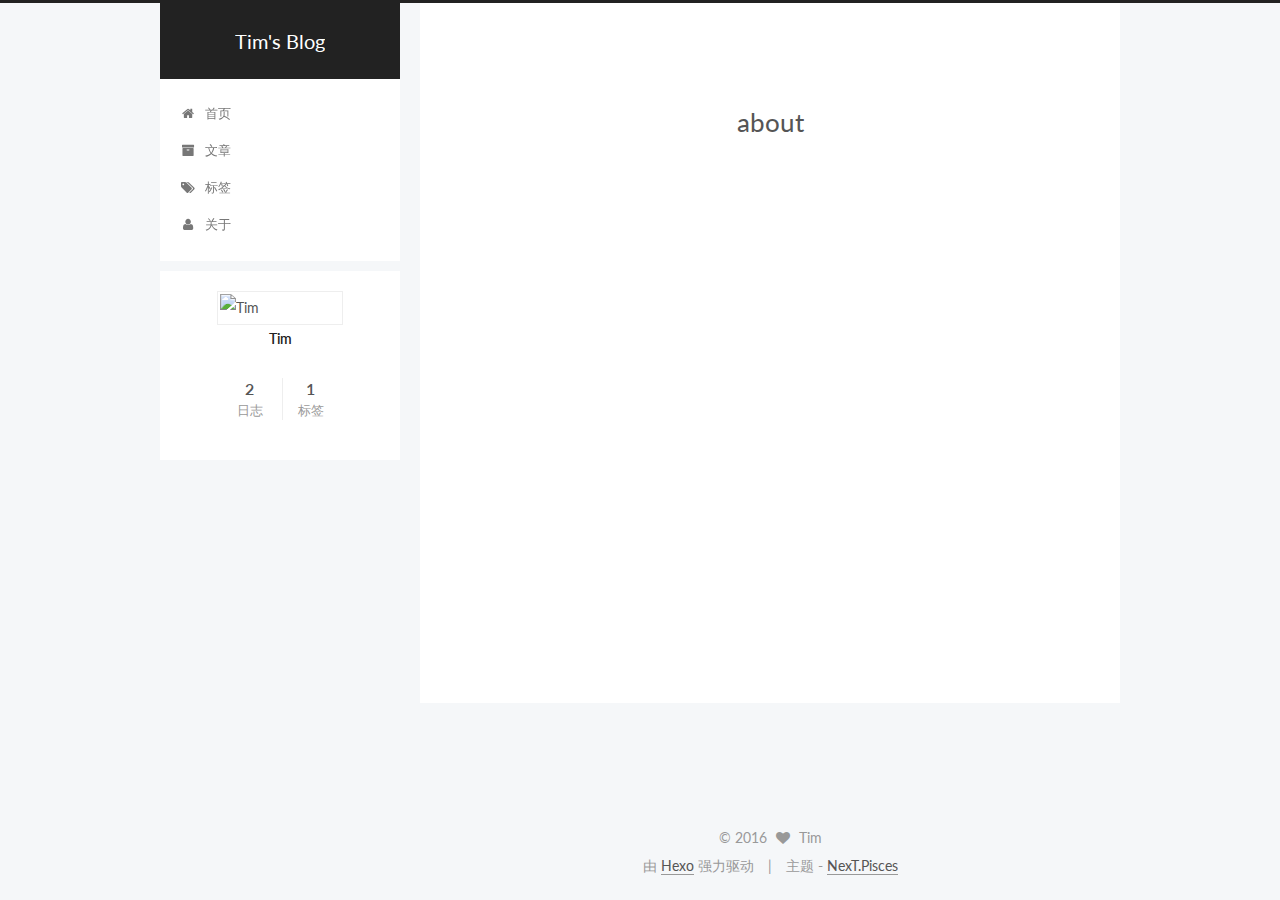
==== commit 360d2172: "Site updated: 2016-11-23 14:17:15" ====
--- a/about/index.html
+++ b/about/index.html
@@ -297,7 +297,7 @@
         <nav class="site-state motion-element">
           <div class="site-state-item site-state-posts">
             <a href="/archives">
-              <span class="site-state-item-count">1</span>
+              <span class="site-state-item-count">2</span>
               <span class="site-state-item-name">日志</span>
             </a>
           </div>
@@ -307,7 +307,7 @@
           
             <div class="site-state-item site-state-tags">
               <a href="/tags">
-                <span class="site-state-item-count">2</span>
+                <span class="site-state-item-count">1</span>
                 <span class="site-state-item-name">标签</span>
               </a>
             </div>
--- a/css/main.css
+++ b/css/main.css
@@ -1682,7 +1682,7 @@
   width: 4px;
   height: 4px;
   border-radius: 50%;
-  background: #fff4ff;
+  background: #53f5be;
 }
 .links-of-blogroll {
   font-size: 13px;
